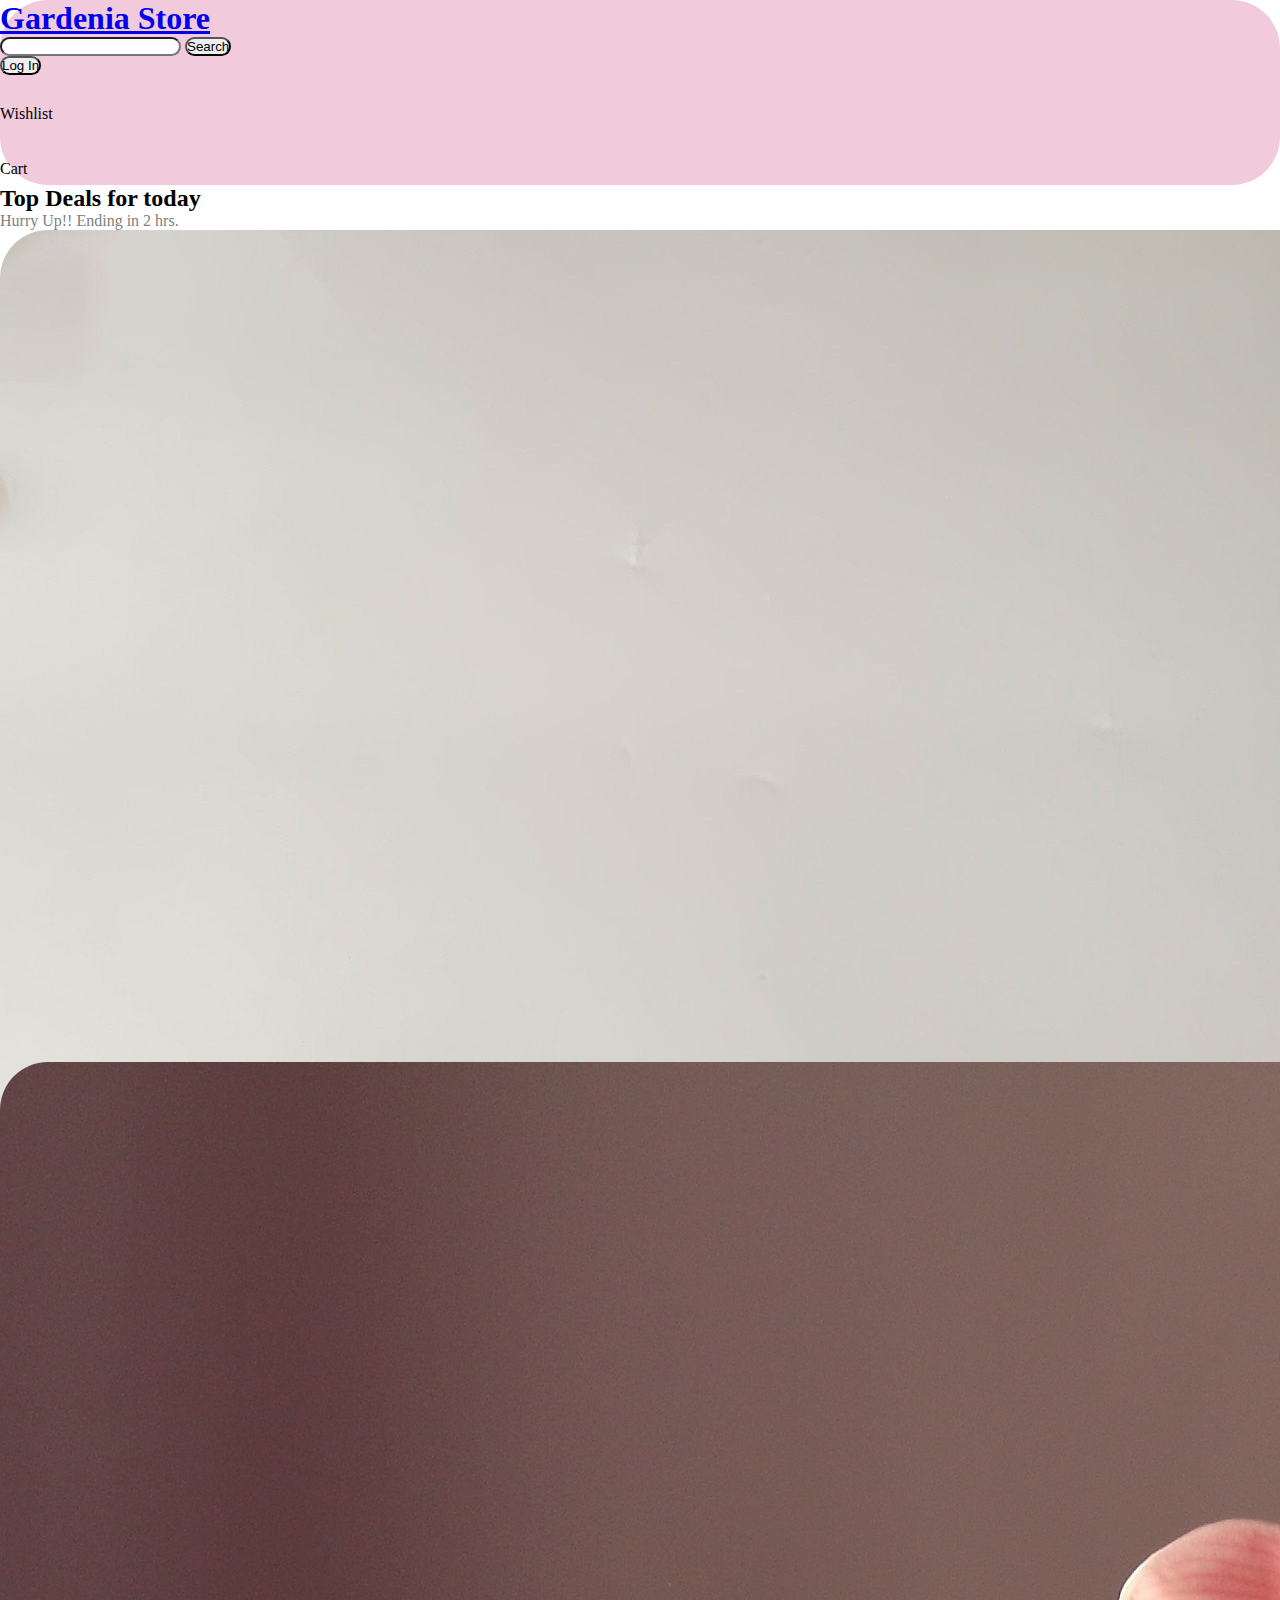
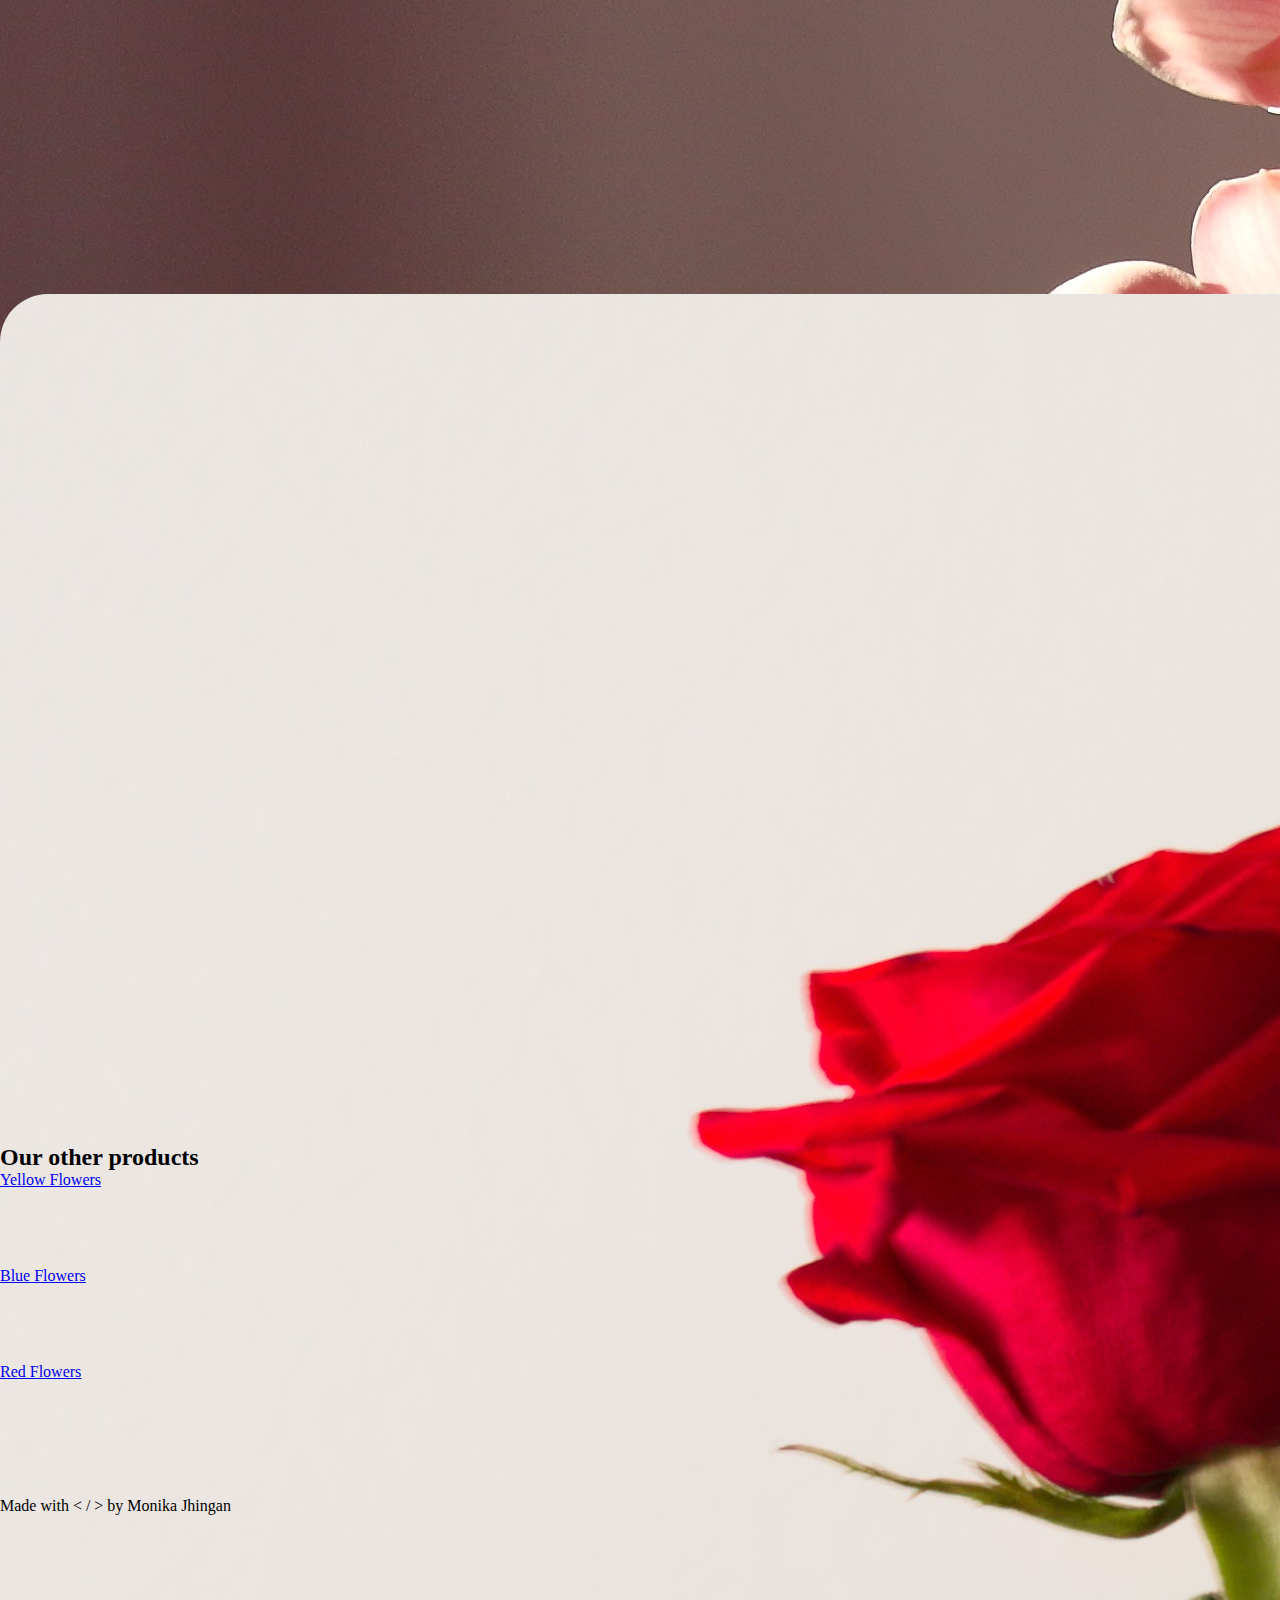
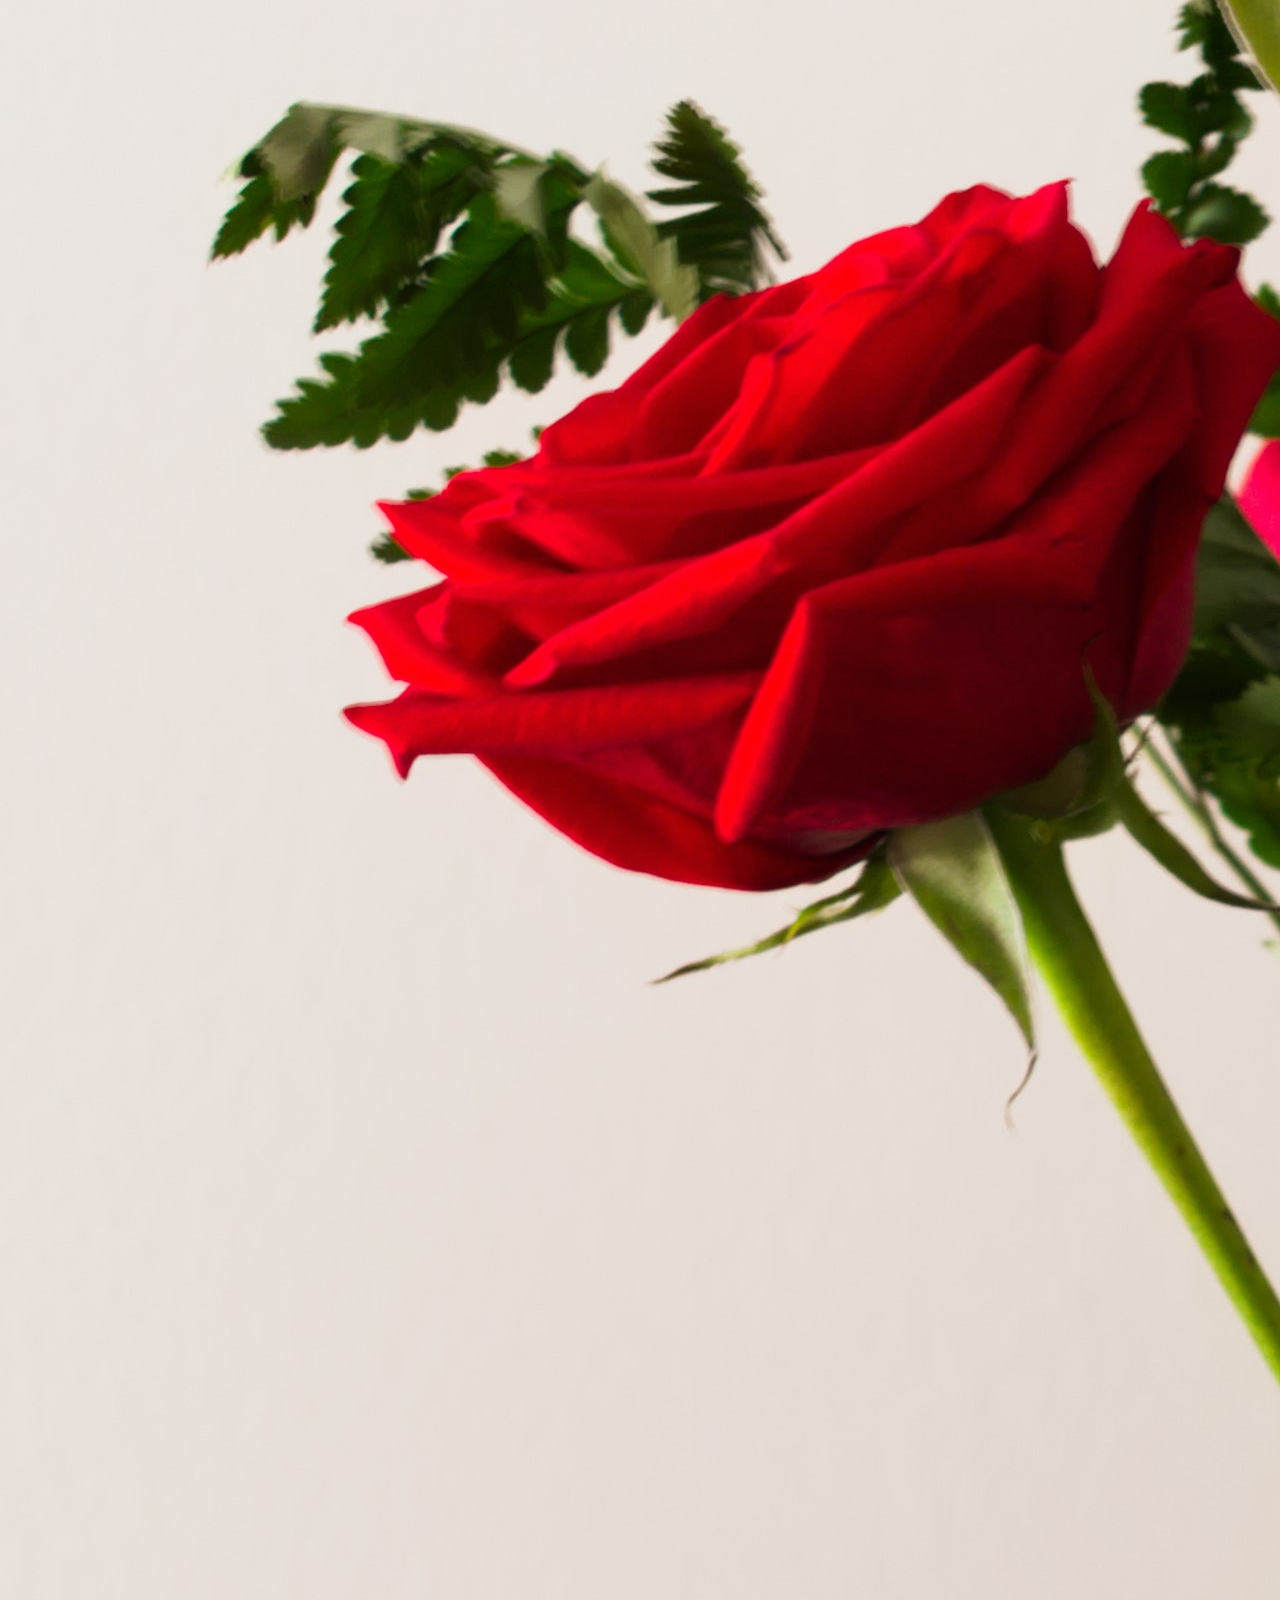
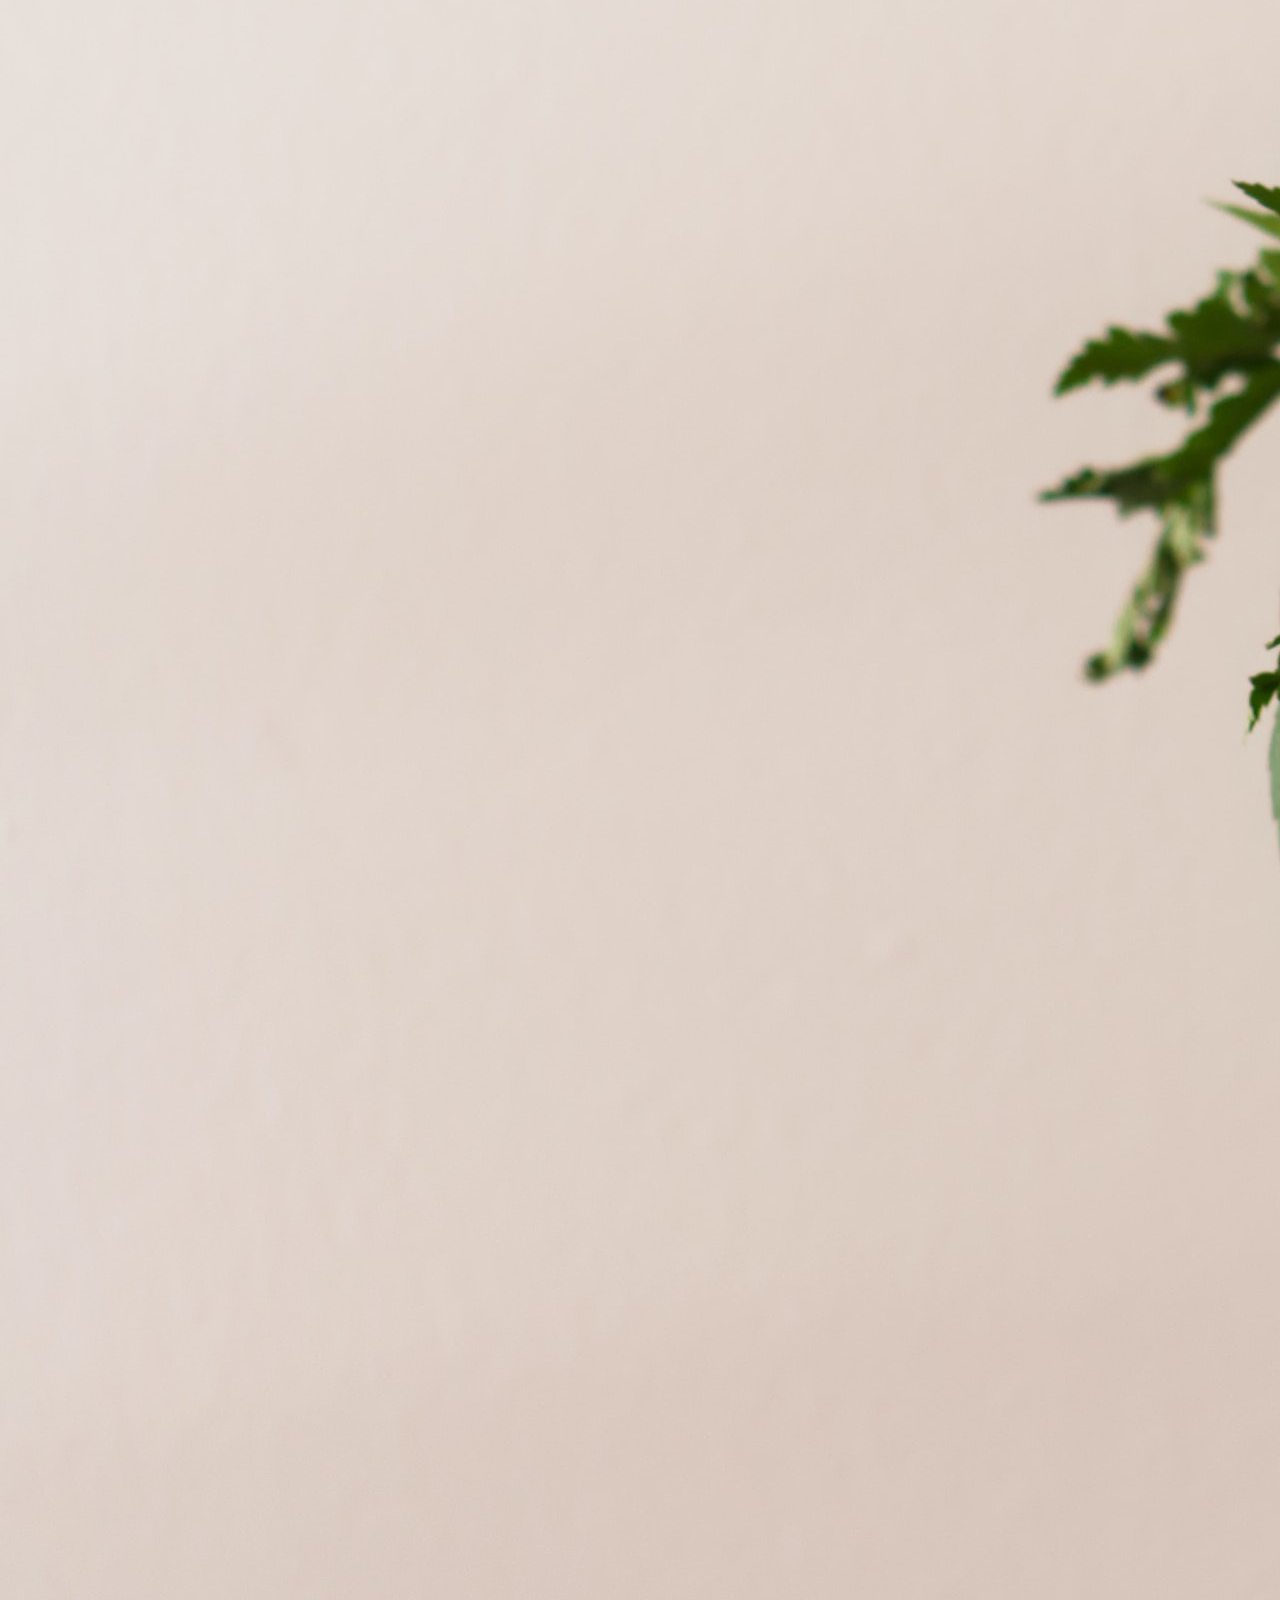
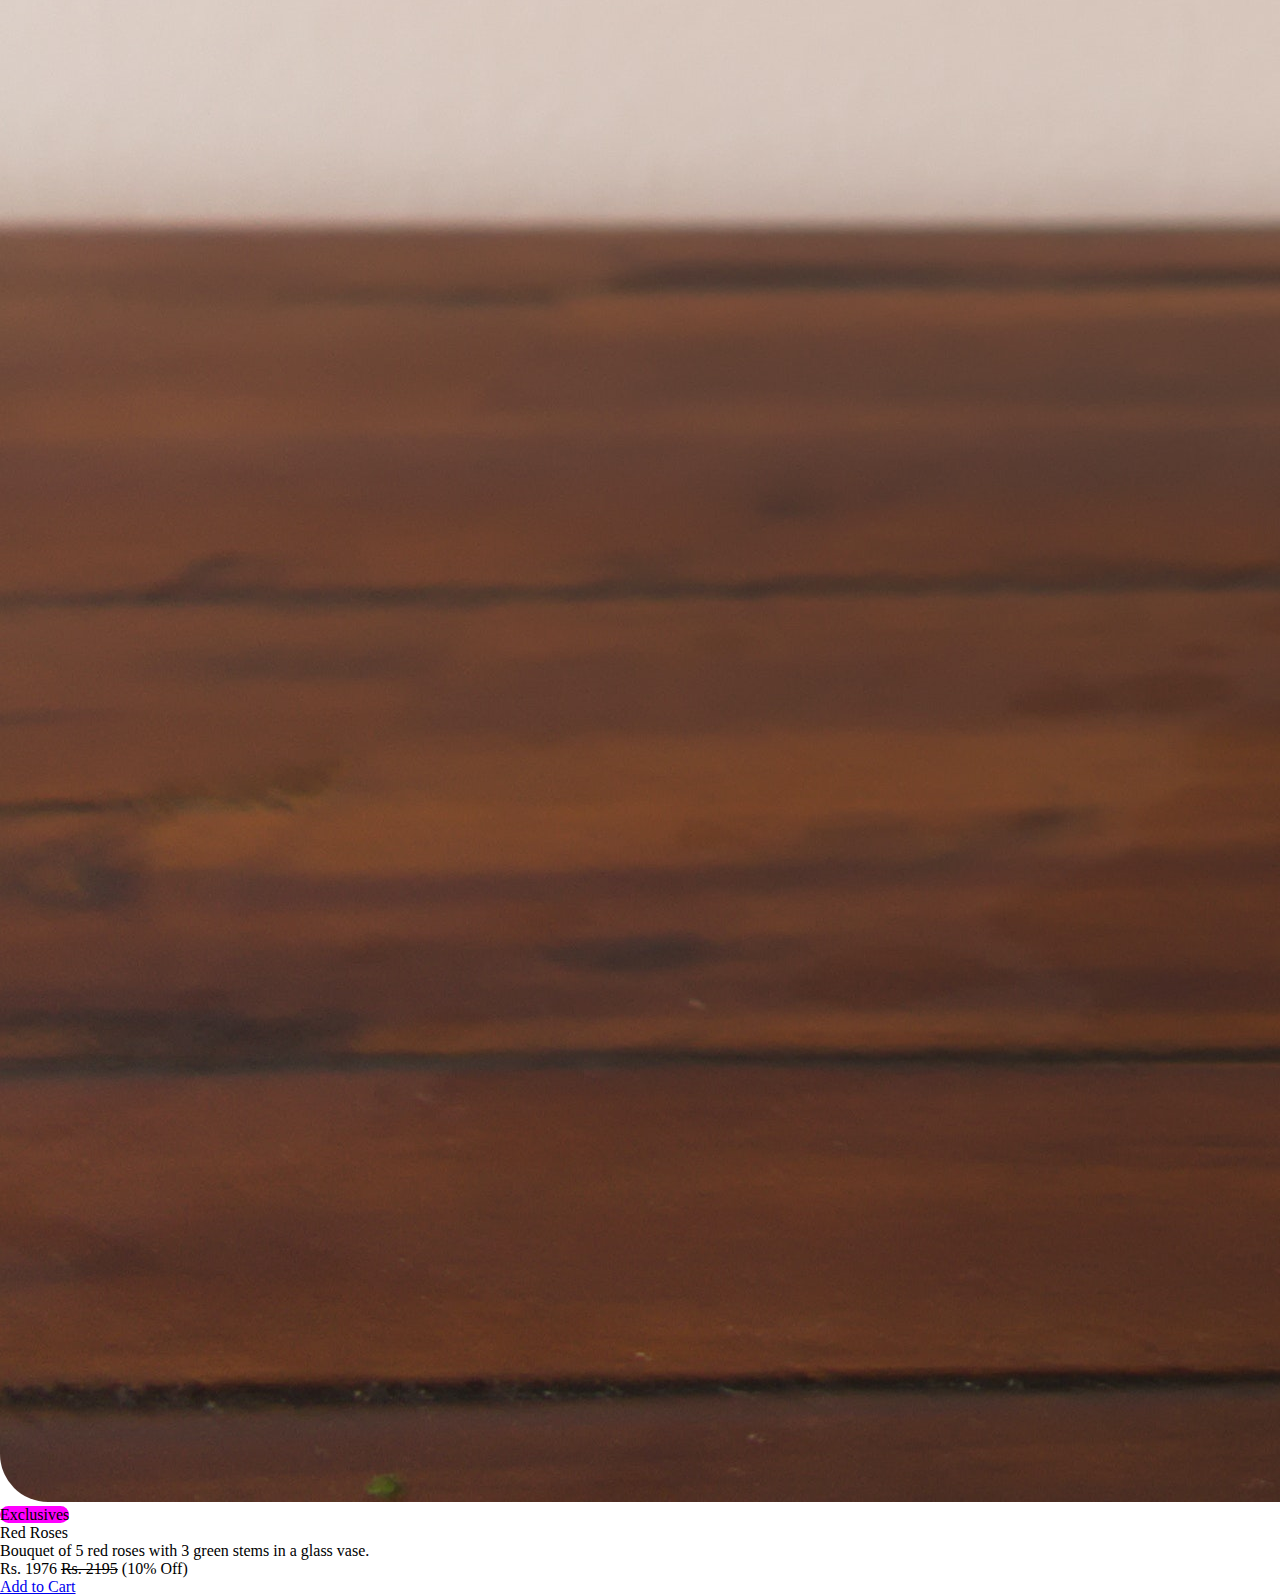
==== index.html @ 1b1c2221 "Homepage and loginsignup added" ====
<!DOCTYPE html>
<html lang="en">
  <head>
    <meta charset="UTF-8" />
    <meta http-equiv="X-UA-Compatible" content="IE=edge" />
    <meta name="viewport" content="width=device-width, initial-scale=1.0" />
    <link rel="stylesheet" href="style.css" />
    <title>Gardenia</title>
  </head>
  <body>
    <nav class="navigation">
      <div class="nav-sitename">
        <h1><a href="#" class="nav-logo anchor">Gardenia Store</a></h1>
      </div>

      <div class="nav__searchbar">
        <input type="text" class="input" />
        <button class="btn btn-secondary">Search</button>
      </div>

      <div class="nav-other">
        <a href="./Authentication/Login/login.html"> <button class="btn btn-default">Log In</button></a>

        <div class="icon">
          <a href="" class="anchor"> <i class="fa fa-heart icon-heart"></i></a>
          <span class="icon-text"> Wishlist</span>
        </div>

        <div class="icon">
          <a href="" class="anchor"
            ><i class="fa fa-shopping-cart icon-cart"></i
          ></a>
          <span class="icon-text">Cart</span>
        </div>
      </div>
    </nav>


    <main class="container-flex flex-column topdeal-container">
      <h2 class="font-xl main-title"> Top Deals for today</h2>
      <p class="font-medium main-title text-grey">Hurry Up!! Ending in 2 hrs.</p>

      <div class="container-flex flex-sa">
        <div class="card-container container-flex flex-column">
          <div class="image-container badge-container">
            <img
              src="./img/pinklily.jpg"
              class="img"
              alt="flower image"
            />
            <span class="badge">Exclusives</span>
          </div>
          <div class="card-title container-flex">
            <p class="font-medium margin-m1 padding-p1">
              Pink Lillies
            </p>
            <span class="margin-m1 font-medium wishlist-icon"
              ><i class="fa fa-heart" aria-hidden="true"></i
            ></span>
          </div>
          <div class="container-flex flex-column">
            <p class="card-description margin-m1 padding-p2">
              Bouquet of 5 Pink lillies with three green stems in a medium glass vase.
            </p>
            <p class="card-price margin-m1 padding-p2">
              Rs. 1976 <strike class="card-strikeprice">Rs. 2195</strike>
              <span class="card-discount">(10% Off)</span>
            </p>

            <a href="#" class="btn-link">Add to Cart</a>
          </div>
        </div>

        <div class="card-container container-flex flex-column">
          <div class="image-container badge-container">
            <img
              src="./img/pinkmothorchid.jpg"
              class="img"
              alt="flowwer image"
            />
            <span class="badge">Exclusives</span>
          </div>
          <div class="card-title container-flex">
            <p class="font-medium margin-m1 padding-p1">
              Pink Moth Orchids
            </p>
            <span class="margin-m1 font-medium wishlist-icon"
              ><i class="fa fa-heart" aria-hidden="true"></i
            ></span>
          </div>
          <div class="container-flex flex-column">
            <p class="card-description margin-m1 padding-p2">
              Fragrant 7 Pink lillies with two green stems in a medium glass vase.
            </p>
            <p class="card-price margin-m1 padding-p2">
              Rs. 1976 <strike class="card-strikeprice">Rs.2195 </strike>
              <span class="card-discount">(10% Off)</span>
            </p>
            <a href="#" class="btn-link">Add to Cart</a>
          </div>
        </div>

        <div class="card-container container-flex flex-column">
          <div class="image-container badge-container">
            <img
              src="./img/redrose.jpg"
              class="img"
              alt="flower image"
            />
            <span class="badge">Exclusives</span>
          </div>
          <div class="card-title container-flex">
            <p class="font-medium margin-m1 padding-p1">
              Red Roses
            </p>
            <span class="margin-m1 font-medium wishlist-icon"
              ><i class="fa fa-heart" aria-hidden="true"></i
            ></span>
          </div>
          <div class="container-flex flex-column">
            <p class="card-description margin-m1 padding-p2">
             Bouquet of 5 red roses with 3 green stems in a glass vase.   
            </p>
            <p class="card-price margin-m1 padding-p2">
              Rs. 1976 <strike class="card-strikeprice">Rs. 2195</strike>
              <span class="card-discount">(10% Off)</span>
            </p>
            <a href="#" class="btn-link">Add to Cart</a>
          </div>
        </div>
      </div>
    </main>

    <br />
    <section class="container-flex flex-column flex-center topdeal-container">
      <h2 class="font-xl main-title">Our other products</h2>
      <div class="container-flex flex-sa moredeal-container flex-wr">
        <div class="text-card container-flex flex-column moredeal-option">
          <a href="https://twitter.com/home" class="btn-link">
            <p class="font-medium">Yellow Flowers</p>
          </a>
        </div>

        <div class="text-card container-flex flex-column moredeal-option">
          <a href="https://twitter.com/home" class="btn-link">
            <p class="font-medium">Blue Flowers</p>
          </a>
        </div>

        <div class="text-card container-flex flex-column moredeal-option">
          <a href="https://twitter.com/home" class="btn-link">
            <p class="font-medium">Red Flowers</p>
          </a>
        </div>  
      </div>
    </section>

    <br />
    <br />

    <hr />

    <footer class="container-flex flex-center flex-wr flex-column footer">
      <p class="font-medium">
        Made with &lt; &#47; &gt; by Monika Jhingan
      </p>
      <br />
      <div class="footer__icon">
        <ul class="container-flex">
          <li>
            <a
              href="https://github.com/MonikaJhingan?tab=repositories"
              class="font-l anchor-style nav__item--hover footer__icon"
              ><i class="fa fa-github" aria-hidden="true"></i
            ></a>
          </li>
          <li>
            <a
              href="https://twitter.com/Monika_mpys"
              class="font-l anchor-style nav__item--hover footer__icon"
              ><i class="fa fa-twitter" aria-hidden="true"></i
            ></a>
          </li>
          <li>
            <a
              href="linkedin.com/in/monika-jhingan-949502201"
              class="font-l anchor-style nav__item--hover footer__icon"
              ><i class="fa fa-linkedin" aria-hidden="true"></i
            ></a>
          </li>
          <!-- <li><a href="" class="font-l anchor-style"><i class="fa fa-linkedin" aria-hidden="true"></i></a></li> -->
        </ul>
      </div>
    </footer>
  </body>
</html>
---- style.css ----
@import url(https://fsharpui.netlify.app/main.css);
* {
  margin: 0;
  padding: 0;
  box-sizing: border-box;
  border-radius: 3rem;;
}

:root{
  --white-color:#fff;
  --grey-color:#808080;
  --peach-color:rgb(241, 203, 219);

}
.navigation {
  margin: 0rem;
  width: 100%;
  background-color: var(--peach-color);
}

.icon-heart,
.icon-cart {
  font-size: 3rem;
}


.main-title {
  align-self: center;
}
.topdeal-container {
  width: 100%;
}
.badge {
  border-radius: 3rem;
  background-color:magenta;
}

.text-grey {
  color: var(--grey-color);
}

.moredeal-container {
  width: 60%;
}

.text-card {
  height: 6rem;
}

.moredeal-option {
  background-color: transparent;
  border: 0rem;
}

.footer {
  height: 15rem;
}

.footer__icon {
  display: flex;
  justify-content: space-around;
  width: 10rem;
  height: 10rem;
}

.card-container {
  height: 52rem;
}

.btn-link {
  width: 20rem;
  height: 4rem;
}
.code-container {
    width: 100%;
  }
  
  .section__img {
    width: 100%;
  }
  
  .header__icon,
  .header__nav {
    width: 10rem;
    height: 5rem;
  }
  
  .hero {
    height: 60vh;
  }
  
  .footer {
    height: 25rem;
  }
  
  .footer__icon {
    display: flex;
    justify-content: space-around;
    width: 10rem;
    height: 10rem;
  }
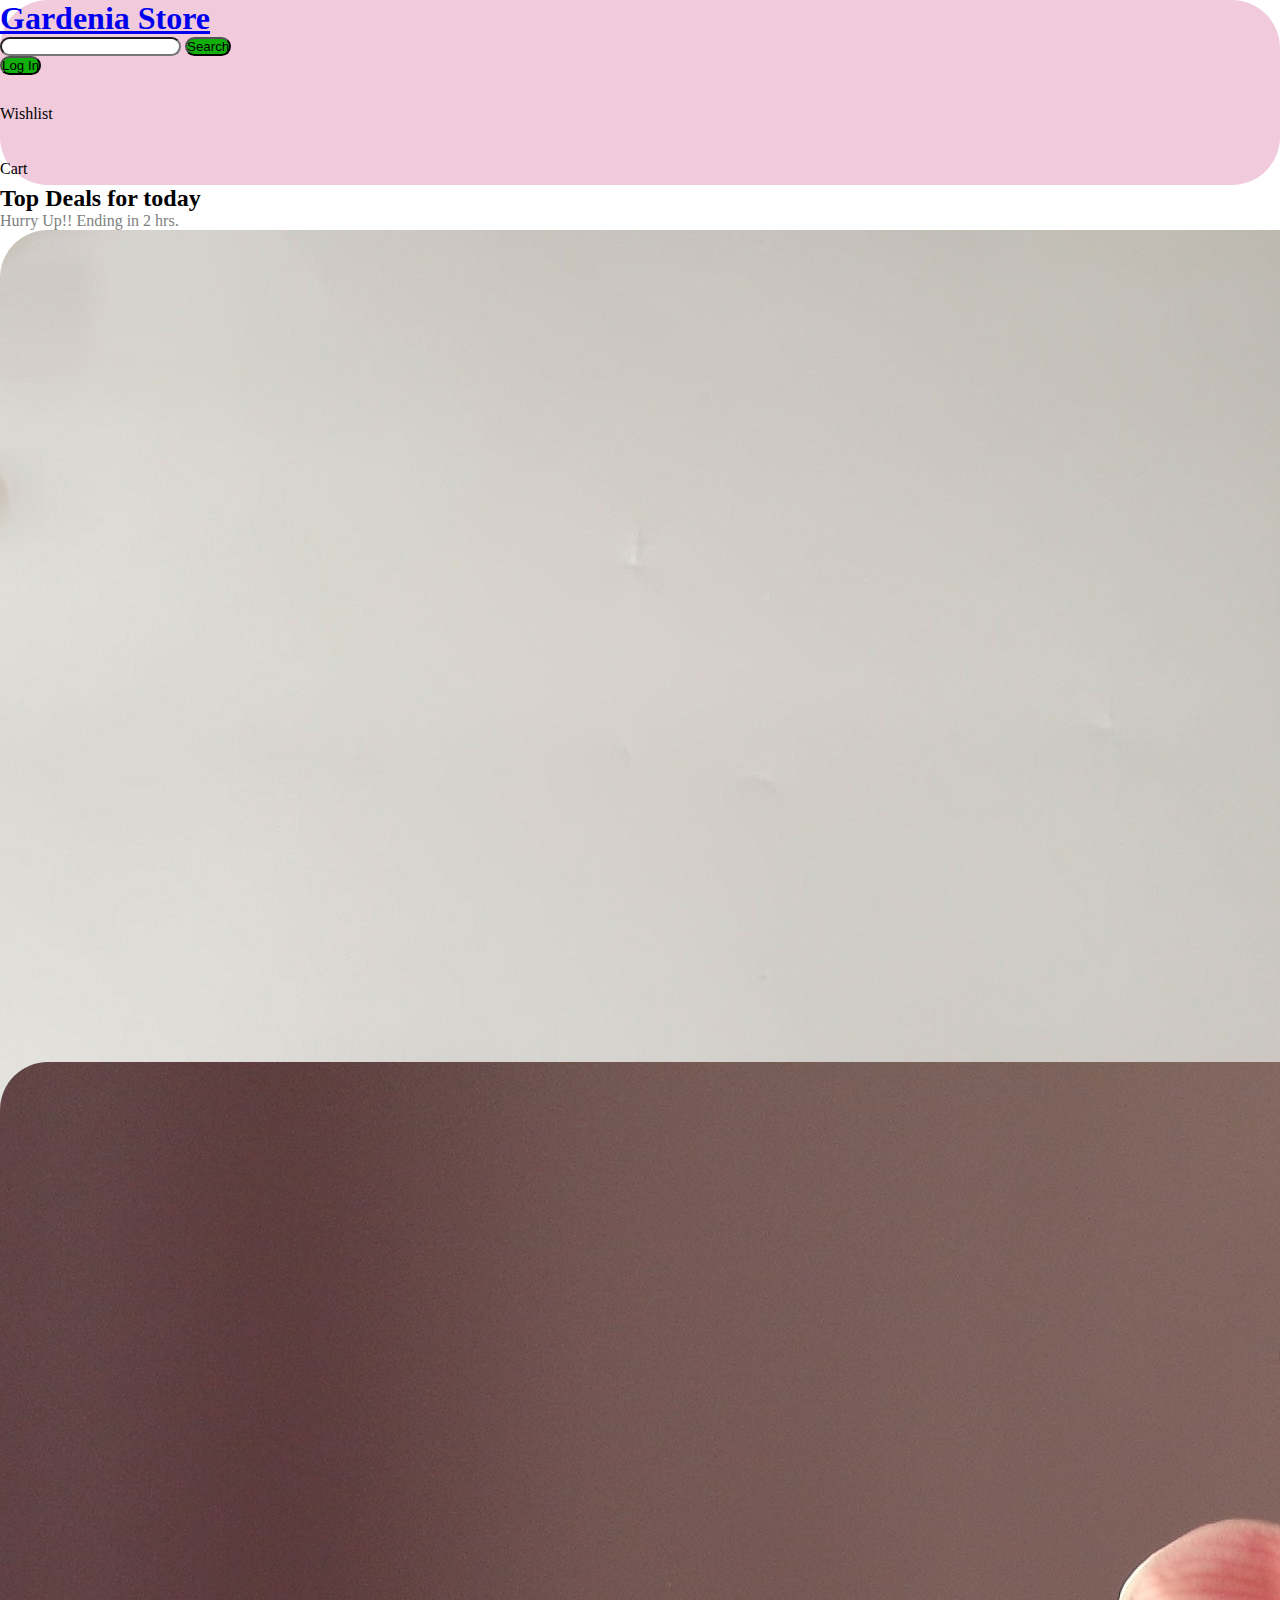
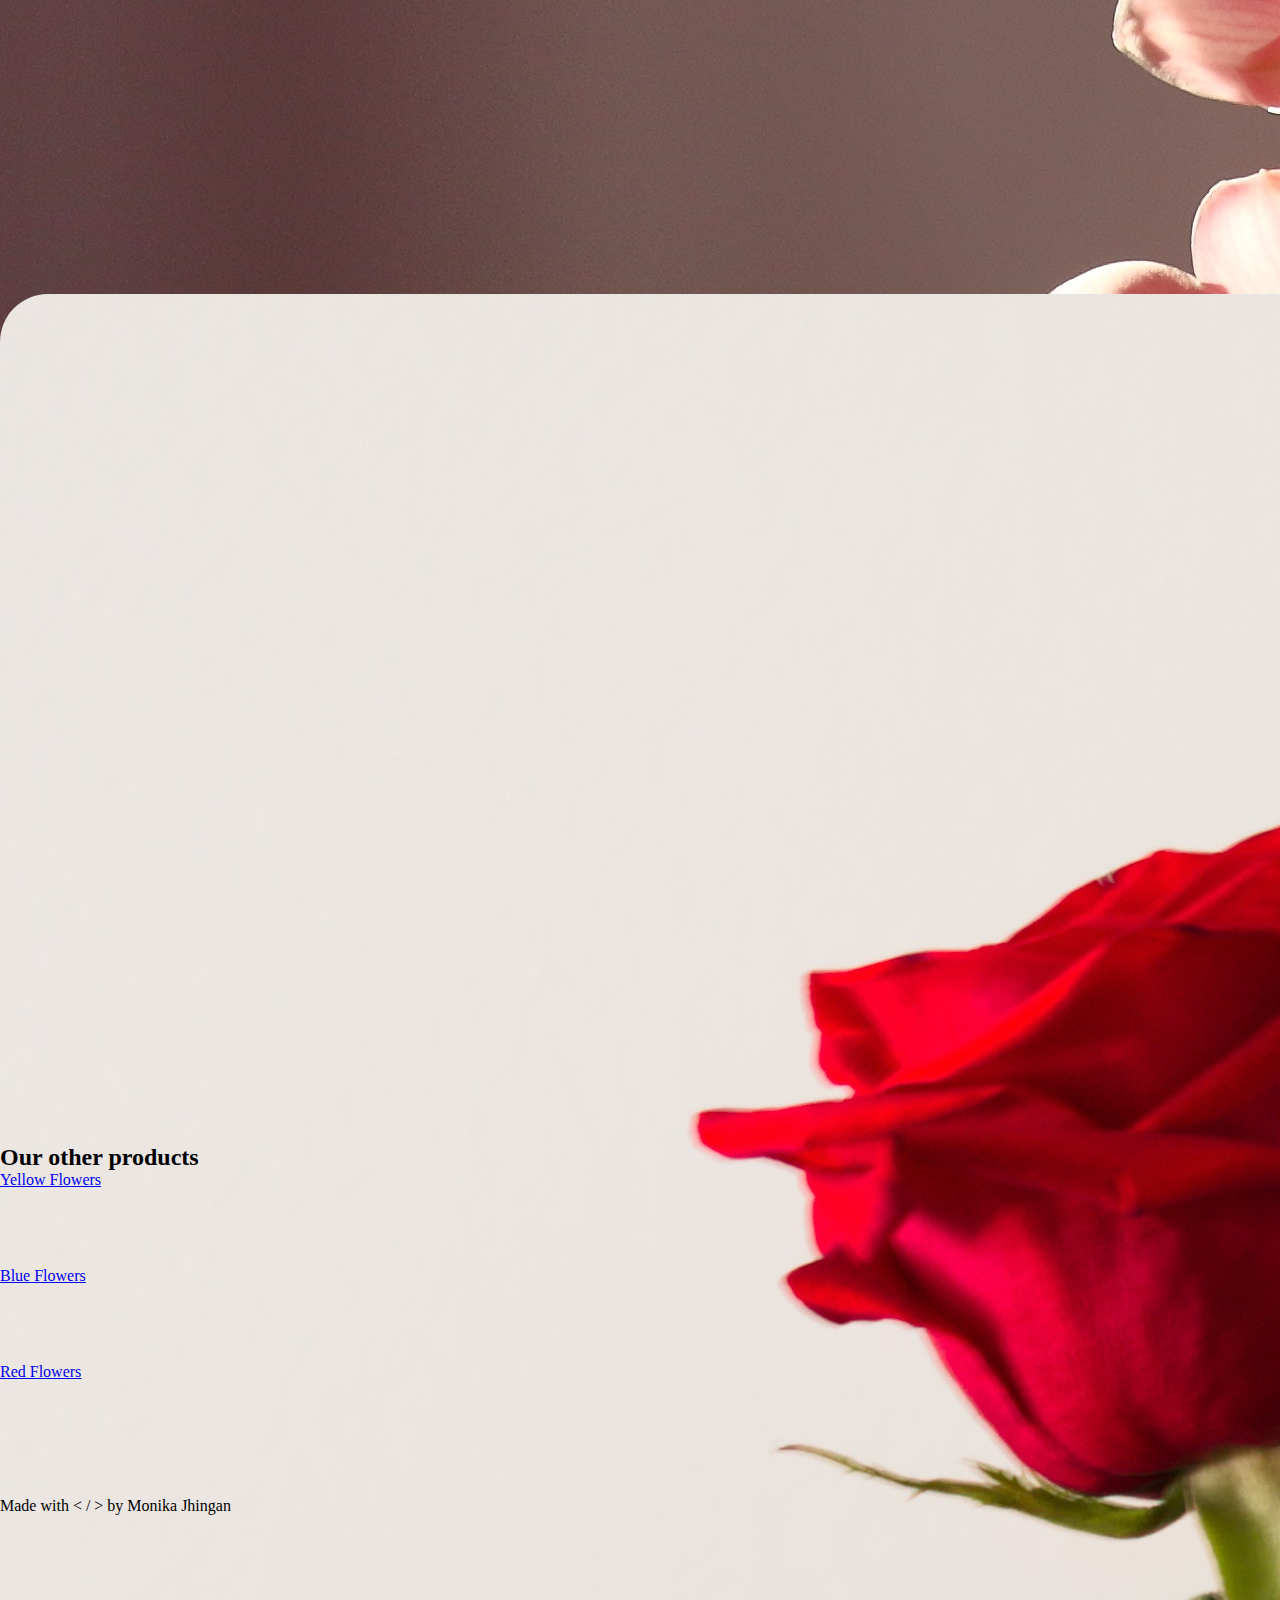
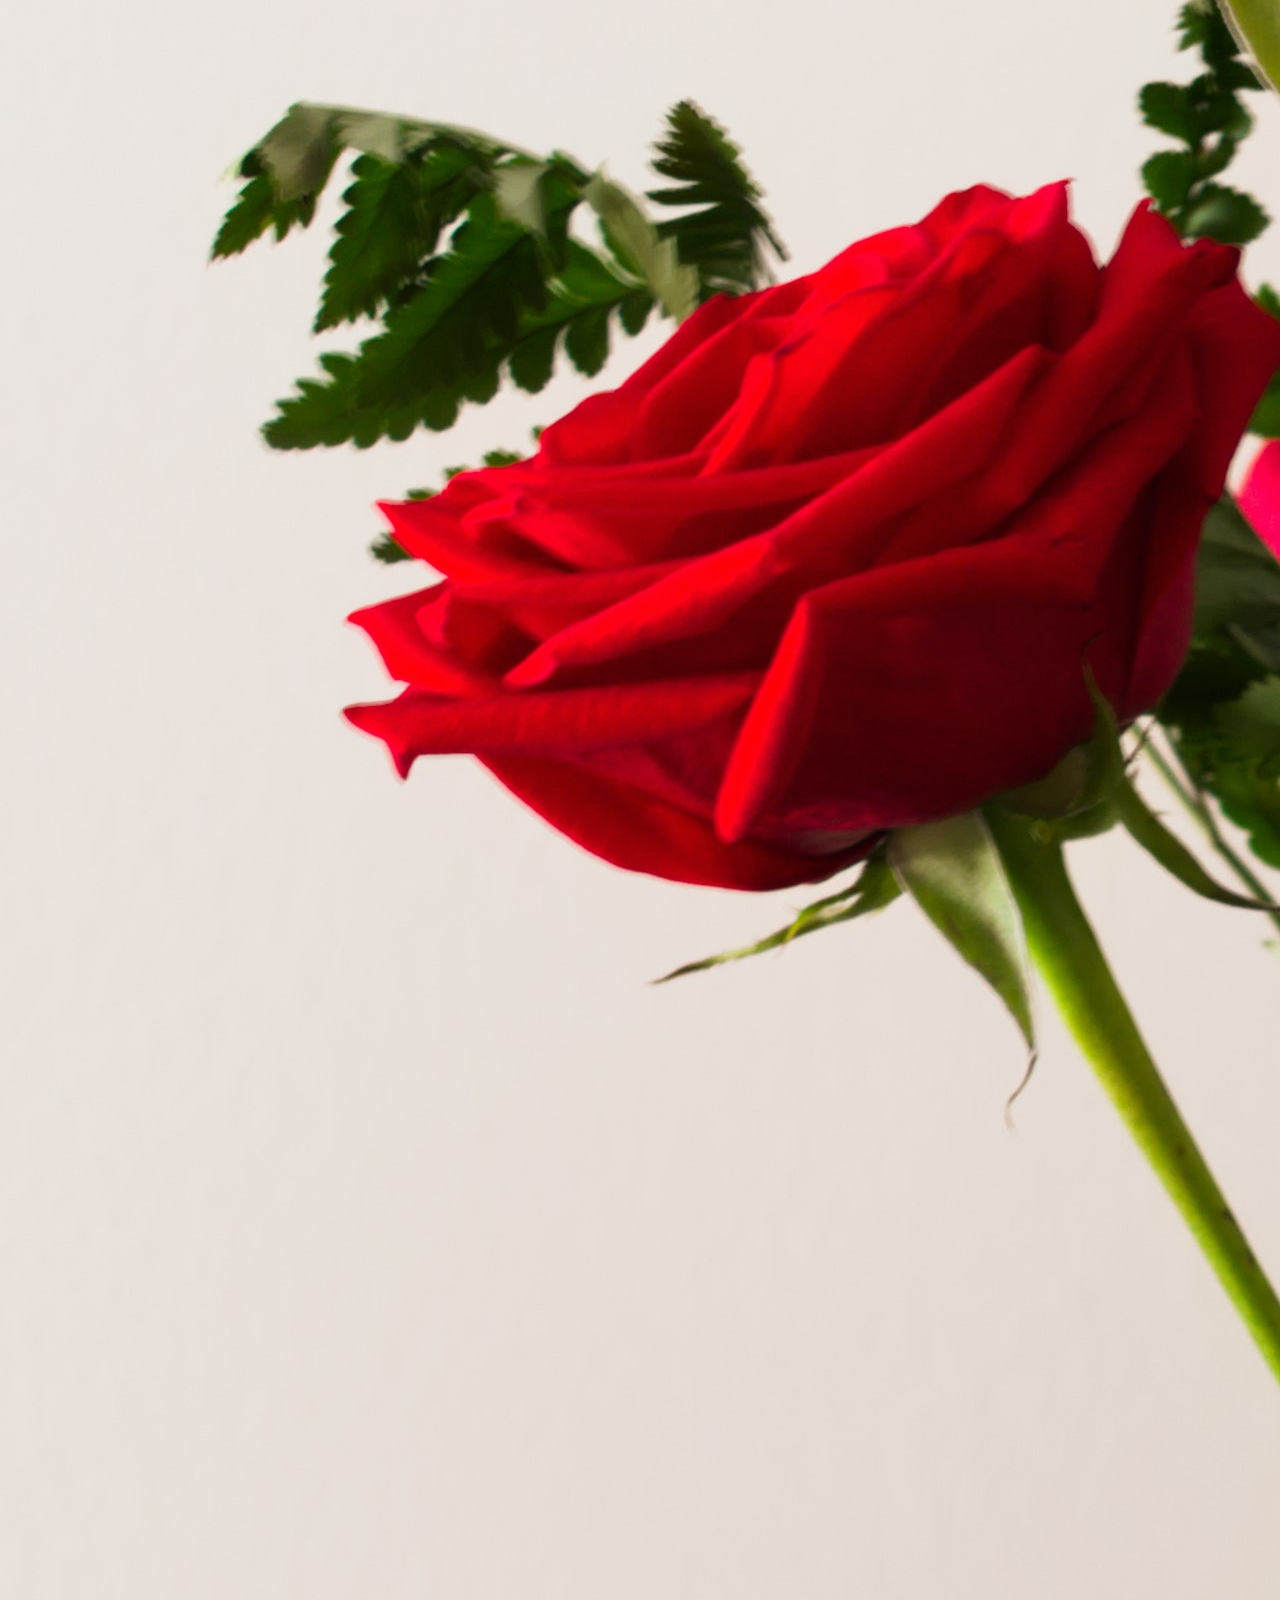
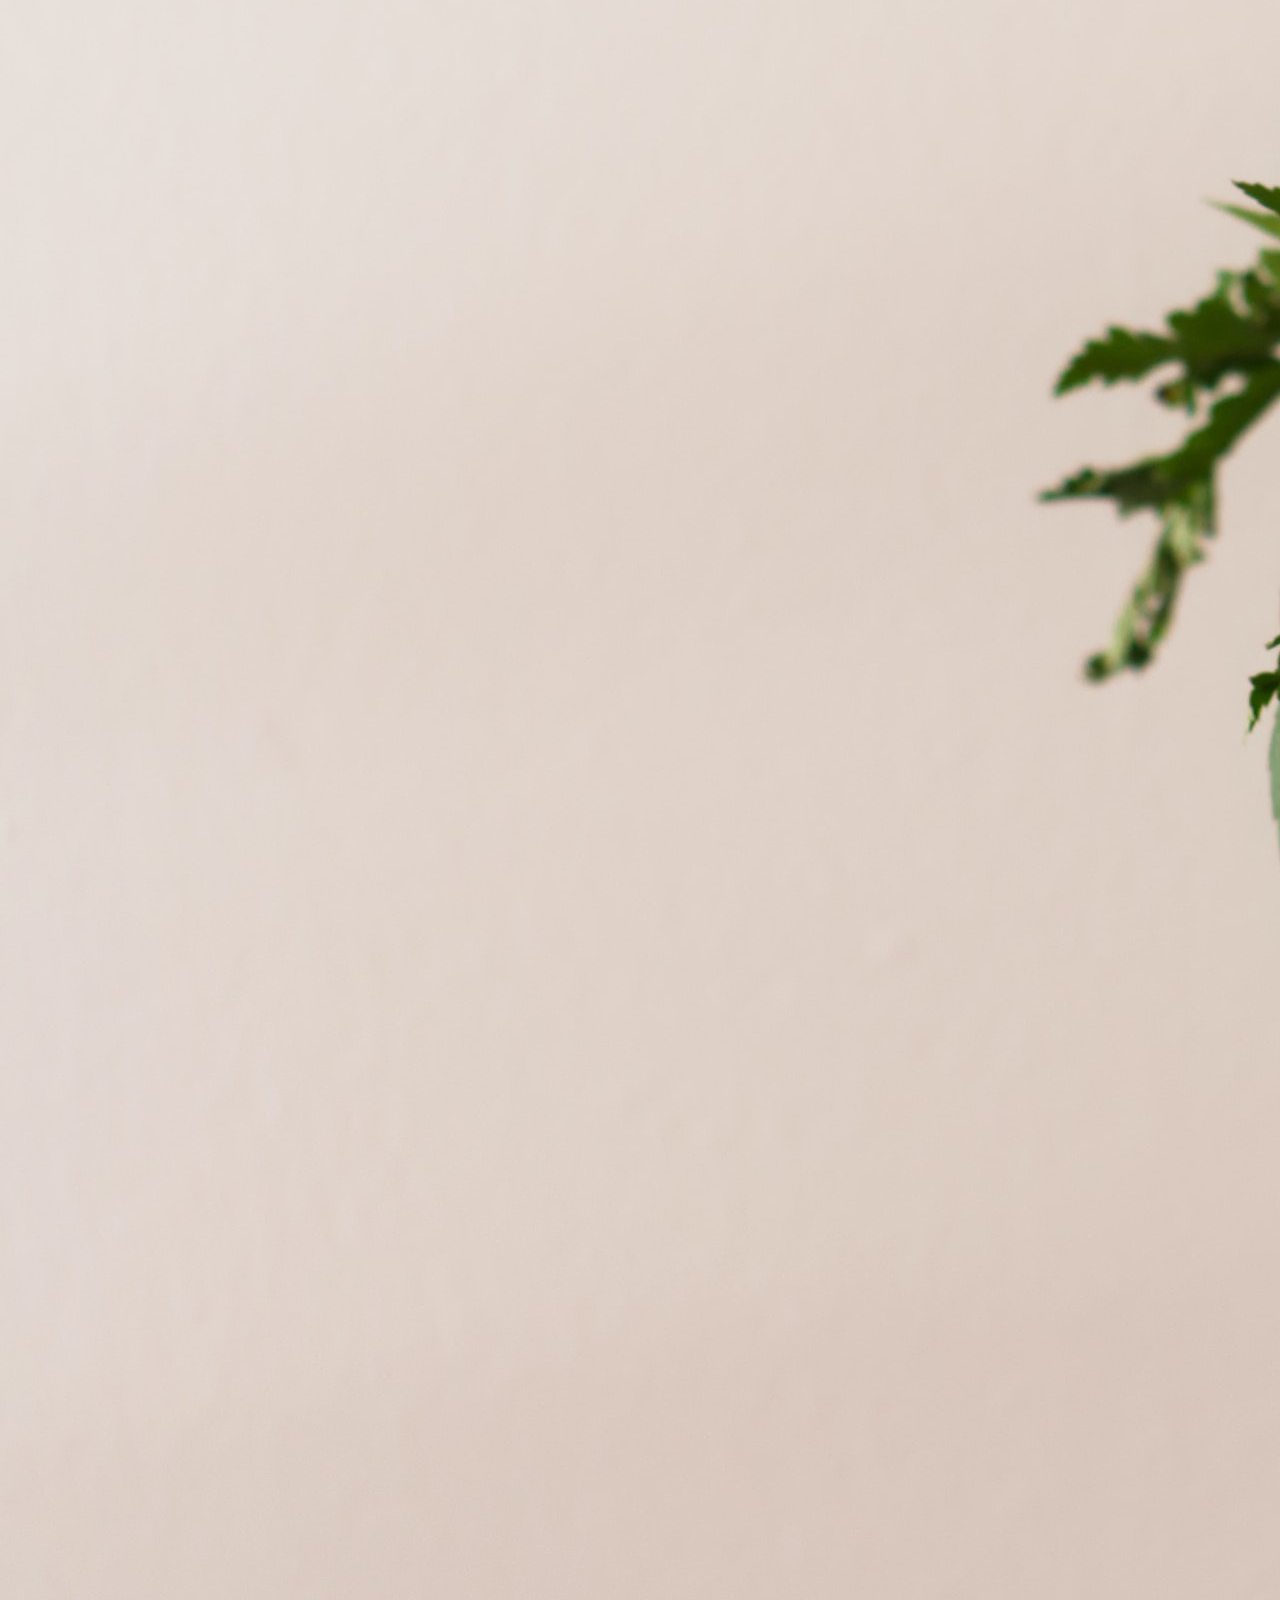
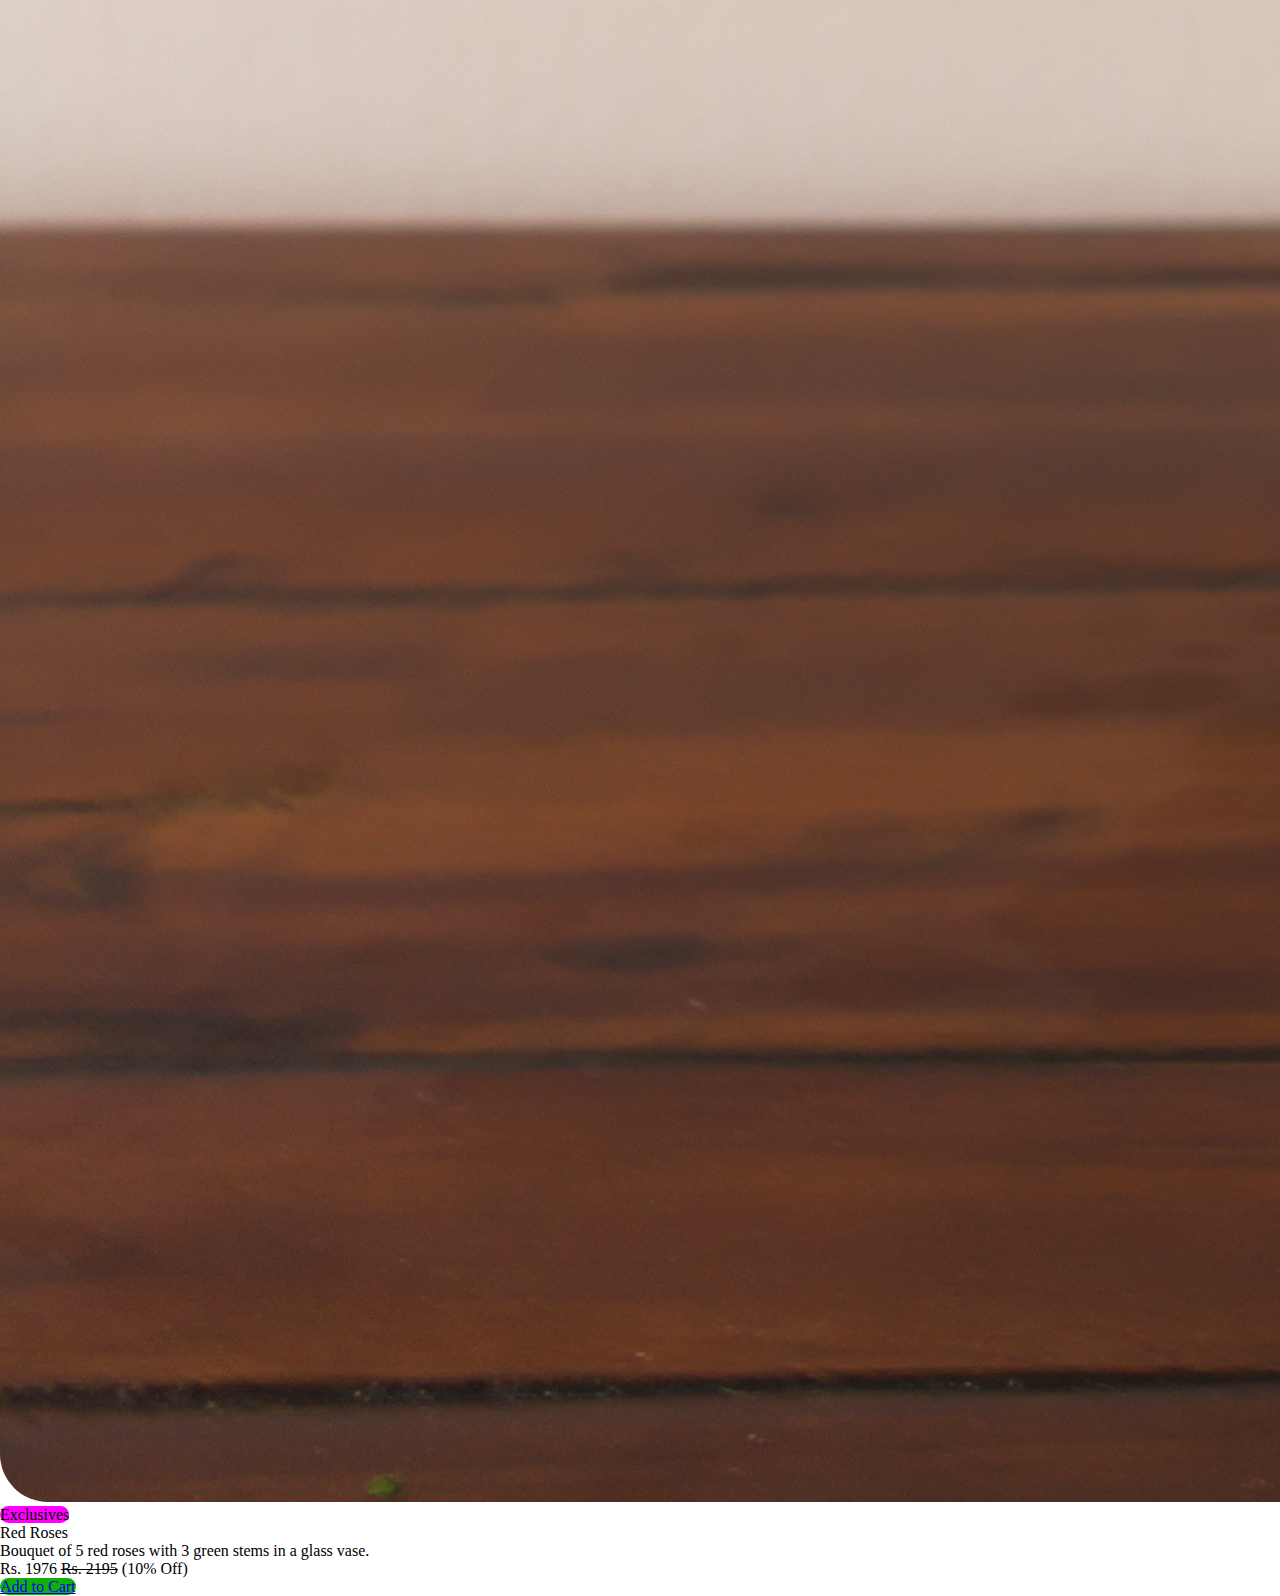
==== commit 691b85d6: "remove errors" ====
--- a/index.html
+++ b/index.html
@@ -4,13 +4,13 @@
     <meta charset="UTF-8" />
     <meta http-equiv="X-UA-Compatible" content="IE=edge" />
     <meta name="viewport" content="width=device-width, initial-scale=1.0" />
-    <link rel="stylesheet" href="style.css" />
+    <link rel="stylesheet" href="style1.css" />
     <title>Gardenia</title>
   </head>
   <body>
     <nav class="navigation">
       <div class="nav-sitename">
-        <h1><a href="#" class="nav-logo anchor">Gardenia Store</a></h1>
+        <h1><a href="./ProductListing/product.html" class="nav-logo anchor">Gardenia Store</a></h1>
       </div>
 
       <div class="nav__searchbar">
@@ -22,12 +22,12 @@
         <a href="./Authentication/Login/login.html"> <button class="btn btn-default">Log In</button></a>
 
         <div class="icon">
-          <a href="" class="anchor"> <i class="fa fa-heart icon-heart"></i></a>
+          <a href="./ProductListing/Wishlist/wishlist.html" class="anchor"> <i class="fa fa-heart icon-heart"></i></a>
           <span class="icon-text"> Wishlist</span>
         </div>
 
         <div class="icon">
-          <a href="" class="anchor"
+          <a href="./CartMgmt/Cart/cart.html" class="anchor"
             ><i class="fa fa-shopping-cart icon-cart"></i
           ></a>
           <span class="icon-text">Cart</span>
@@ -76,7 +76,7 @@
             <img
               src="./img/pinkmothorchid.jpg"
               class="img"
-              alt="flowwer image"
+              alt="flower image"
             />
             <span class="badge">Exclusives</span>
           </div>
@@ -90,7 +90,7 @@
           </div>
           <div class="container-flex flex-column">
             <p class="card-description margin-m1 padding-p2">
-              Fragrant 7 Pink lillies with two green stems in a medium glass vase.
+              Bouquet of 5 Pink lillies with three green stems in a medium glass vase.
             </p>
             <p class="card-price margin-m1 padding-p2">
               Rs. 1976 <strike class="card-strikeprice">Rs.2195 </strike>
--- a/style1.css
+++ b/style1.css
@@ -0,0 +1,99 @@
+@import url(https://fsharpui.netlify.app/main.css);
+* {
+  margin: 0;
+  padding: 0;
+  box-sizing: border-box;
+  border-radius: 3rem;;
+}
+
+:root{
+  --white-color:#fff;
+  --grey-color:#808080;
+  --peach-color:rgb(241, 203, 219);
+  --green-color:rgb(16, 175, 10);
+}
+.navigation {
+  margin: 0rem;
+  width: 100%;
+  background-color: var(--peach-color);
+}
+
+.icon-heart,
+.icon-cart {
+  font-size: 3rem;
+}
+
+
+.main-title {
+  align-self: center;
+}
+.topdeal-container {
+  width: 100%;
+}
+.badge {
+  border-radius: 1rem;
+  background-color:magenta;
+}
+
+.text-grey {
+  color: var(--grey-color);
+}
+
+.moredeal-container {
+  width: 60%;
+}
+
+.text-card {
+  height: 6rem;
+}
+
+.moredeal-option {
+  background-color: transparent;
+  border: 0rem;
+}
+
+.footer {
+  height: 15rem;
+  background-color: var(--peach-color);
+}
+
+
+.card-container {
+  height: 52rem;
+}
+
+
+.code-container {
+    width: 100%;
+  }
+  
+  .section__img {
+    width: 100%;
+  }
+  
+  .header__icon,
+  .header__nav {
+    width: 10rem;
+    height: 5rem;
+  }
+  
+  .hero {
+    height: 60vh;
+  }
+  
+
+  .footer__icon {
+    display: flex;
+    justify-content: space-around;
+    width: 10rem;
+    height: 10rem;
+  }
+  .btn-link{
+    height: 4rem;
+    background-color: var(--green-color);
+
+  }
+  .btn{
+    background-color: var(--green-color);
+
+  }